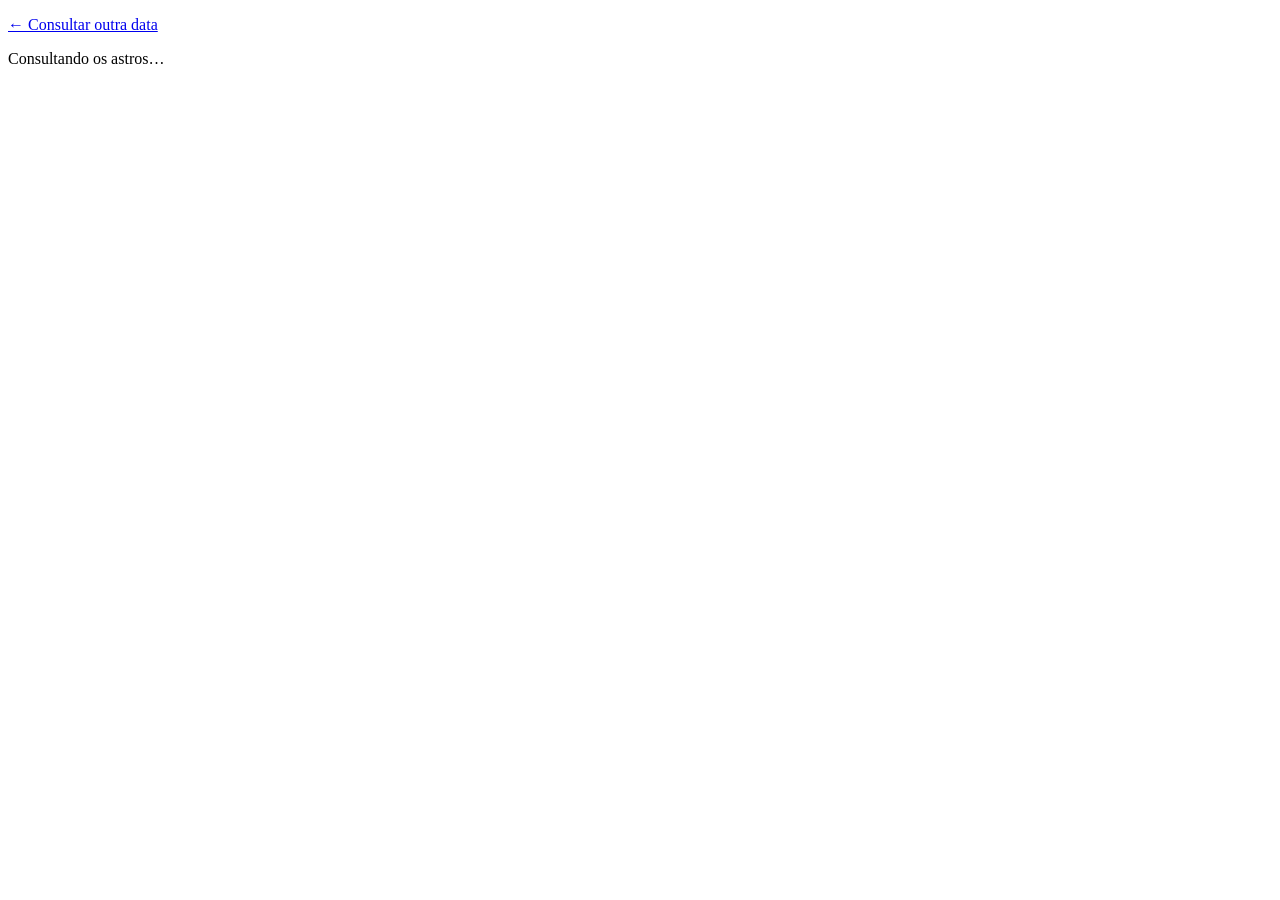
==== signo.html @ f46c306a "Add files via upload" ====
<!DOCTYPE html>
<html lang="pt-BR">
<head>
  <meta charset="UTF-8">
  <meta name="viewport" content="width=device-width, initial-scale=1">
  <title>Teu signo — Pergaminho dos Signos</title>
  <link rel="icon" href="data:image/svg+xml,%3Csvg xmlns='http://www.w3.org/2000/svg' viewBox='0 0 64 64'%3E%3Ccircle cx='32' cy='32' r='30' fill='%237a1f1f' stroke='%23b8862b' stroke-width='4'/%3E%3Cpath d='M32 12l5 15 15 1-12 9 4 15-12-9-12 9 4-15-12-9 15-1z' fill='%23e8c77a'/%3E%3C/svg%3E">
  <link rel="preconnect" href="https://fonts.googleapis.com">
  <link rel="preconnect" href="https://fonts.gstatic.com" crossorigin>
  <link href="https://fonts.googleapis.com/css2?family=Cinzel+Decorative:wght@700&family=Cinzel:wght@500;700&family=IM+Fell+English:ital@0;1&family=UnifrakturCook:wght@700&display=swap" rel="stylesheet">
  <link rel="stylesheet" href="css/style.css">
</head>
<body class="resultado">
  <main class="resultado-layout pergaminho">
    <p class="voltar-topo"><a href="index.html">&larr; Consultar outra data</a></p>

    <p id="estado" class="estado" role="status">Consultando os astros…</p>

    <article id="signo" hidden>
      <header class="signo-cabecalho">
        <span class="signo-simbolo" id="simbolo" aria-hidden="true"></span>
        <div>
          <p class="signo-nascimento" id="nascimento"></p>
          <h1 id="nome"></h1>
          <p class="signo-periodo" id="periodo"></p>
        </div>
      </header>

      <p class="divisor" aria-hidden="true"><span>&#10086;</span></p>

      <p class="signo-descricao" id="descricao"></p>

      <dl class="fatos">
        <div><dt>Elemento</dt><dd id="elemento"></dd></div>
        <div><dt>Modalidade</dt><dd id="modalidade"></dd></div>
        <div><dt>Planeta regente</dt><dd id="regente"></dd></div>
        <div><dt>Cor do brasão</dt><dd><span class="amostra" id="amostra"></span><span id="cor"></span></dd></div>
        <div><dt>Pedra</dt><dd id="pedra"></dd></div>
        <div><dt>Dia da semana</dt><dd id="dia"></dd></div>
        <div><dt>Números da sorte</dt><dd id="numeros"></dd></div>
      </dl>

      <div class="duas-colunas">
        <section>
          <h2>Virtudes</h2>
          <ul class="lista" id="qualidades"></ul>
        </section>
        <section>
          <h2>Provações</h2>
          <ul class="lista" id="desafios"></ul>
        </section>
      </div>

      <section>
        <h2>Aliados do teu signo</h2>
        <ul class="tags" id="compatibilidade"></ul>
      </section>

      <a class="btn btn-secundario" href="index.html">Consultar outra data</a>
    </article>
  </main>

  <script src="data/signos.js"></script>
  <script src="js/zodiaco.js"></script>
  <script src="js/signo.js"></script>
</body>
</html>
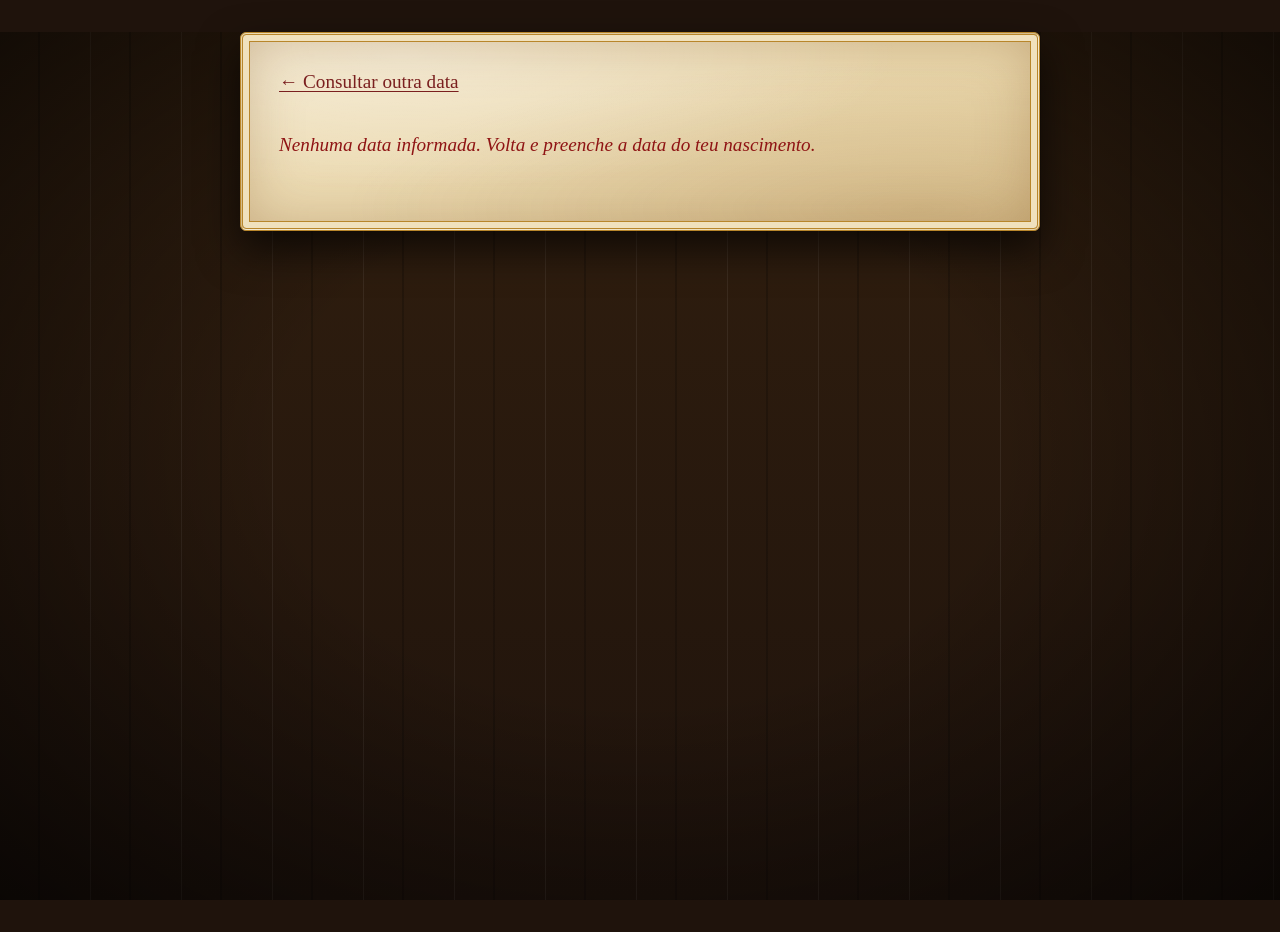
==== commit 3adbc77a: "Add files via upload" ====
--- a/signo.html
+++ b/signo.html
@@ -8,7 +8,297 @@
   <link rel="preconnect" href="https://fonts.googleapis.com">
   <link rel="preconnect" href="https://fonts.gstatic.com" crossorigin>
   <link href="https://fonts.googleapis.com/css2?family=Cinzel+Decorative:wght@700&family=Cinzel:wght@500;700&family=IM+Fell+English:ital@0;1&family=UnifrakturCook:wght@700&display=swap" rel="stylesheet">
-  <link rel="stylesheet" href="css/style.css">
+  <style>
+/* ===== Tokens — estilo medieval: pergaminho, tinta, ouro e carmim ===== */
+:root {
+  --wood: #1f130c;
+  --wood-2: #33200f;
+  --parchment: #f0e1bd;
+  --parchment-2: #e4cf9f;
+  --ink: #2b1d12;
+  --ink-soft: #5b4630;
+  --blood: #7a1f1f;
+  --gold: #b8862b;
+  --gold-light: #e8c77a;
+  --accent: var(--gold);   /* a página de resultado troca pela cor do signo */
+  --danger: #8f1414;
+
+  --font-title: "UnifrakturCook", "Cinzel Decorative", Georgia, serif;
+  --font-display: "Cinzel", "Cinzel Decorative", Georgia, "Times New Roman", serif;
+  --font-body: "IM Fell English", Georgia, "Times New Roman", serif;
+}
+
+*, *::before, *::after { box-sizing: border-box; }
+
+html { color-scheme: light; background: var(--wood); }
+
+body {
+  margin: 0;
+  min-height: 100vh;
+  font-family: var(--font-body);
+  font-size: 1.2rem;
+  line-height: 1.6;
+  color: var(--ink);
+  /* madeira escura com leve veio e vinheta, como a mesa de um escriba */
+  background:
+    radial-gradient(ellipse at center, transparent 40%, #000a 100%),
+    repeating-linear-gradient(90deg, #0000 0 38px, #0003 38px 40px, #0000 40px 90px, #fff1 90px 91px),
+    linear-gradient(180deg, var(--wood-2), var(--wood));
+  background-attachment: fixed;
+}
+
+a { color: var(--blood); text-underline-offset: 3px; }
+a:hover { color: var(--ink); }
+
+:focus-visible { outline: 3px solid var(--blood); outline-offset: 3px; }
+
+h1, h2 { margin: 0; font-weight: 700; line-height: 1.1; color: var(--blood); }
+h1 { font-family: var(--font-title); }
+h2 { font-family: var(--font-display); font-size: 1.35rem; letter-spacing: .04em; margin-bottom: 0.9rem; }
+
+/* ===== Pergaminho (painel principal) ===== */
+.pergaminho {
+  position: relative;
+  color: var(--ink);
+  background:
+    radial-gradient(ellipse at 20% 10%, #fff6 0, transparent 55%),
+    radial-gradient(ellipse at 85% 90%, #8a5a1f33 0, transparent 60%),
+    linear-gradient(160deg, var(--parchment), var(--parchment-2));
+  border: 3px double var(--gold);
+  border-radius: 6px;
+  box-shadow:
+    inset 0 0 0 6px var(--parchment),
+    inset 0 0 0 7px var(--gold),
+    inset 0 0 60px #7a4c1a55,
+    0 18px 40px #000a;
+}
+
+.divisor { display: flex; align-items: center; gap: 1rem; margin: 1.1rem 0 1.4rem; color: var(--gold); }
+.divisor::before, .divisor::after { content: ""; flex: 1; height: 1px; background: linear-gradient(90deg, transparent, var(--gold), transparent); }
+.divisor span { font-size: 1.4rem; line-height: 1; }
+
+/* ===== Botões ===== */
+.btn {
+  display: inline-block;
+  font: 700 1rem var(--font-display);
+  letter-spacing: .06em;
+  color: var(--parchment);
+  background: linear-gradient(180deg, #9a2a2a, var(--blood));
+  border: 2px solid var(--gold);
+  border-radius: 4px;
+  box-shadow: inset 0 0 0 2px #0004, 0 3px 0 #3d0d0d;
+  padding: 0.75rem 1.5rem;
+  cursor: pointer;
+  text-decoration: none;
+  transition: transform .15s, box-shadow .15s, filter .2s;
+}
+.btn:hover { color: var(--gold-light); filter: brightness(1.12); }
+.btn:active { transform: translateY(2px); box-shadow: inset 0 0 0 2px #0004, 0 1px 0 #3d0d0d; }
+.btn-secundario { margin-top: 2.5rem; }
+
+/* ===== Página inicial ===== */
+.home-layout {
+  max-width: 1120px;
+  margin: 0 auto;
+  padding: 3rem 1.5rem;
+  min-height: 100vh;
+  display: grid;
+  grid-template-columns: minmax(0, 1fr) minmax(0, 1fr);
+  align-items: center;
+  gap: 3rem;
+}
+
+.intro { padding: 2.75rem 2.5rem; }
+.selo-topo { margin: 0 0 0.8rem; font: 700 0.85rem var(--font-display); letter-spacing: .25em; text-transform: uppercase; color: var(--gold); }
+.intro h1 { font-size: clamp(2.8rem, 6vw, 4.4rem); }
+.lead { color: var(--ink-soft); margin: 0 0 2rem; }
+
+form label { display: block; font: 700 0.95rem var(--font-display); letter-spacing: .05em; margin-bottom: 0.5rem; }
+.form-row { display: flex; flex-wrap: wrap; gap: 0.75rem; }
+
+input[type="date"] {
+  font: inherit;
+  color: var(--ink);
+  background: #fff8e6;
+  border: 2px solid var(--gold);
+  border-radius: 4px;
+  box-shadow: inset 0 2px 6px #7a4c1a44;
+  padding: 0.6rem 0.9rem;
+  min-width: 12.5rem;
+  color-scheme: light;
+}
+input[type="date"]:focus { border-color: var(--blood); }
+input[aria-invalid="true"] { border-color: var(--danger); }
+
+.erro { min-height: 1.6rem; margin: 0.6rem 0 0; color: var(--danger); font-style: italic; font-size: 1rem; }
+
+/* ===== Roda dos signos (astrolábio) ===== */
+.roda-area { display: grid; place-items: center; }
+
+.roda {
+  --size: min(88vw, 480px);
+  --r: calc(var(--size) * 0.40);
+  --rot: 0deg;
+  position: relative;
+  width: var(--size);
+  height: var(--size);
+  border-radius: 50%;
+  background:
+    radial-gradient(circle, var(--parchment) 0 36%, transparent 36.5%),
+    radial-gradient(circle, var(--parchment-2), #c9a866);
+  border: 5px double var(--gold-light);
+  box-shadow: 0 0 0 6px var(--wood), 0 0 0 9px var(--gold), 0 20px 45px #000b, inset 0 0 40px #5a3a1488;
+}
+
+.roda-anel {
+  position: absolute;
+  inset: 0;
+  border-radius: 50%;
+  /* aro de latão que separa o anel dos símbolos do centro */
+  box-shadow: inset 0 0 0 calc(var(--size) * 0.085) transparent,
+              inset 0 0 0 calc(var(--size) * 0.085 + 2px) var(--gold);
+  transform: rotate(var(--rot));
+  transition: transform 1.1s cubic-bezier(.3, .7, .2, 1);
+}
+
+.glifo {
+  position: absolute;
+  top: 50%; left: 50%;
+  width: 3rem; height: 3rem;
+  margin: -1.5rem 0 0 -1.5rem;
+  transform: rotate(var(--a)) translateY(calc(-1 * var(--r)));
+}
+.glifo span {
+  display: grid;
+  place-items: center;
+  width: 100%; height: 100%;
+  font-size: 1.7rem;
+  color: var(--ink-soft);
+  transform: rotate(calc(-1 * (var(--a) + var(--rot))));
+  transition: transform 1.1s cubic-bezier(.3, .7, .2, 1), color .4s, font-size .4s;
+}
+.glifo.ativo span { color: var(--blood); font-size: 2.4rem; }
+
+/* marca fixa no topo indicando o signo escolhido */
+.roda::before {
+  content: "";
+  position: absolute;
+  top: -1.6rem; left: 50%;
+  width: 0; height: 0;
+  margin-left: -9px;
+  border: 9px solid transparent;
+  border-top: 14px solid var(--blood);
+  filter: drop-shadow(0 2px 0 var(--gold));
+  z-index: 2;
+}
+
+.roda-centro {
+  position: absolute;
+  inset: 0;
+  display: flex;
+  flex-direction: column;
+  align-items: center;
+  justify-content: center;
+  text-align: center;
+  gap: 0.3rem;
+  pointer-events: none;
+}
+.roda-centro-simbolo { font-size: clamp(3.5rem, 12vw, 5.5rem); line-height: 1; color: var(--blood); }
+.roda-centro-nome { font-family: var(--font-display); font-weight: 700; font-size: clamp(1rem, 3vw, 1.4rem); color: var(--ink); }
+
+/* ===== Página de resultado ===== */
+.resultado-layout { max-width: 800px; margin: 2rem auto 4rem; padding: 2rem 2.25rem 3rem; }
+.voltar-topo { margin: 0 0 2rem; }
+
+.estado { color: var(--ink-soft); font-style: italic; }
+.estado.erro-estado { color: var(--danger); }
+
+.signo-cabecalho { display: flex; align-items: center; gap: 1.75rem; }
+/* medalhão escuro: a cor do signo brilha sobre ele com bom contraste */
+.signo-simbolo {
+  display: grid; place-items: center;
+  width: clamp(6rem, 20vw, 8.5rem);
+  aspect-ratio: 1;
+  font-size: clamp(3.6rem, 12vw, 5.5rem);
+  line-height: 1;
+  color: var(--accent);
+  background: radial-gradient(circle, #3a2414, var(--wood));
+  border: 4px double var(--gold-light);
+  border-radius: 50%;
+  box-shadow: 0 0 0 3px var(--blood), 0 6px 14px #0006, inset 0 0 18px #000a;
+  text-shadow: 0 0 14px color-mix(in srgb, var(--accent) 60%, transparent);
+  flex-shrink: 0;
+}
+.signo-cabecalho h1 { font-size: clamp(2.8rem, 8vw, 4.5rem); }
+.signo-nascimento { margin: 0 0 0.3rem; color: var(--ink-soft); font-style: italic; font-size: 1rem; }
+.signo-periodo { margin: 0.5rem 0 0; color: var(--ink-soft); font-weight: 700; }
+
+.signo-descricao { font-size: 1.3rem; line-height: 1.65; margin: 0 0 2.25rem; }
+/* capitular, como nos manuscritos iluminados */
+.signo-descricao::first-letter {
+  font-family: var(--font-title);
+  float: left;
+  font-size: 3.6em;
+  line-height: .85;
+  padding: .06em .1em 0 0;
+  color: var(--blood);
+}
+
+.fatos {
+  margin: 0 0 2.75rem;
+  display: grid;
+  grid-template-columns: repeat(auto-fit, minmax(190px, 1fr));
+  border-top: 2px solid var(--gold);
+}
+.fatos > div { padding: 0.9rem 1rem 0.9rem 0; border-bottom: 1px solid #b8862b88; }
+.fatos dt { color: var(--ink-soft); font: 700 0.8rem var(--font-display); letter-spacing: .1em; text-transform: uppercase; }
+.fatos dd { margin: 0.15rem 0 0; font-weight: 700; font-size: 1.15rem; display: flex; align-items: center; gap: 0.5rem; }
+.amostra { width: 1.1rem; height: 1.1rem; border-radius: 50%; background: var(--accent); border: 2px solid var(--ink); box-shadow: 0 0 0 1px var(--gold); }
+
+.duas-colunas { display: grid; grid-template-columns: repeat(auto-fit, minmax(240px, 1fr)); gap: 2.5rem; margin-bottom: 2.75rem; }
+
+.lista { list-style: none; margin: 0; padding: 0; }
+.lista li { padding: 0.3rem 0 0.3rem 1.6rem; position: relative; }
+/* losango dourado no lugar do marcador */
+.lista li::before {
+  content: "";
+  position: absolute; left: 0.2rem; top: 0.9rem;
+  width: 0.5rem; height: 0.5rem;
+  background: var(--gold);
+  border: 1px solid var(--ink);
+  transform: rotate(45deg);
+}
+
+.tags { list-style: none; margin: 0; padding: 0; display: flex; flex-wrap: wrap; gap: 0.6rem; }
+.tags li {
+  font-family: var(--font-display);
+  font-weight: 700;
+  font-size: 0.95rem;
+  color: var(--blood);
+  background: #fff8e6;
+  border: 2px solid var(--gold);
+  border-radius: 4px 14px 4px 14px;
+  padding: 0.25rem 1rem;
+}
+
+/* ===== Responsivo ===== */
+@media (max-width: 820px) {
+  .home-layout { grid-template-columns: 1fr; padding-top: 2.5rem; gap: 2.5rem; min-height: auto; }
+  .intro { padding: 2rem 1.5rem; }
+  .roda-area { order: -1; }
+  .roda { --size: min(80vw, 340px); }
+  .glifo { width: 2.2rem; height: 2.2rem; margin: -1.1rem 0 0 -1.1rem; }
+  .glifo span { font-size: 1.25rem; }
+  .glifo.ativo span { font-size: 1.8rem; }
+  .resultado-layout { margin: 1rem; padding: 1.5rem 1.25rem 2.5rem; }
+  .signo-cabecalho { flex-direction: column; align-items: flex-start; gap: 1rem; }
+}
+
+@media (prefers-reduced-motion: reduce) {
+  * { transition: none !important; }
+}
+
+</style>
 </head>
 <body class="resultado">
   <main class="resultado-layout pergaminho">
@@ -60,8 +350,327 @@
     </article>
   </main>
 
-  <script src="data/signos.js"></script>
-  <script src="js/zodiaco.js"></script>
-  <script src="js/signo.js"></script>
+  <script>
+// Gerado por database/init_db.py — não edite à mão.
+window.SIGNOS_DADOS = [
+  {
+    "id": 1,
+    "nome": "Áries",
+    "simbolo": "♈",
+    "inicio_md": 321,
+    "fim_md": 419,
+    "periodo": "21 de março a 19 de abril",
+    "elemento": "Fogo",
+    "modalidade": "Cardinal",
+    "regente": "Marte",
+    "cor": "Vermelho",
+    "cor_hex": "#E5594F",
+    "pedra": "Diamante",
+    "dia_semana": "Terça-feira",
+    "numeros": "1, 9, 17",
+    "compatibilidade": "Leão, Sagitário, Gêmeos",
+    "descricao": "O primeiro signo do zodíaco é movido por iniciativa e coragem. Arianos gostam de começar coisas novas, enfrentar desafios de frente e liderar pelo exemplo.",
+    "qualidades": "Coragem, determinação, entusiasmo, honestidade",
+    "desafios": "Impaciência, impulsividade, dificuldade em ouvir"
+  },
+  {
+    "id": 2,
+    "nome": "Touro",
+    "simbolo": "♉",
+    "inicio_md": 420,
+    "fim_md": 520,
+    "periodo": "20 de abril a 20 de maio",
+    "elemento": "Terra",
+    "modalidade": "Fixo",
+    "regente": "Vênus",
+    "cor": "Verde",
+    "cor_hex": "#6FA86B",
+    "pedra": "Esmeralda",
+    "dia_semana": "Sexta-feira",
+    "numeros": "2, 6, 15",
+    "compatibilidade": "Virgem, Capricórnio, Câncer",
+    "descricao": "Taurinos valorizam estabilidade, conforto e prazeres simples. São persistentes, leais e constroem a vida com paciência, um passo de cada vez.",
+    "qualidades": "Lealdade, paciência, praticidade, sensualidade",
+    "desafios": "Teimosia, apego excessivo, resistência a mudanças"
+  },
+  {
+    "id": 3,
+    "nome": "Gêmeos",
+    "simbolo": "♊",
+    "inicio_md": 521,
+    "fim_md": 620,
+    "periodo": "21 de maio a 20 de junho",
+    "elemento": "Ar",
+    "modalidade": "Mutável",
+    "regente": "Mercúrio",
+    "cor": "Amarelo",
+    "cor_hex": "#E3C94F",
+    "pedra": "Ágata",
+    "dia_semana": "Quarta-feira",
+    "numeros": "3, 5, 14",
+    "compatibilidade": "Libra, Aquário, Áries",
+    "descricao": "Curiosos e comunicativos, geminianos vivem de ideias, conversas e novidades. Adaptam-se com facilidade e transitam bem entre grupos diferentes.",
+    "qualidades": "Curiosidade, adaptabilidade, bom humor, comunicação",
+    "desafios": "Dispersão, inconstância, ansiedade"
+  },
+  {
+    "id": 4,
+    "nome": "Câncer",
+    "simbolo": "♋",
+    "inicio_md": 621,
+    "fim_md": 722,
+    "periodo": "21 de junho a 22 de julho",
+    "elemento": "Água",
+    "modalidade": "Cardinal",
+    "regente": "Lua",
+    "cor": "Prata",
+    "cor_hex": "#B8C4D6",
+    "pedra": "Pérola",
+    "dia_semana": "Segunda-feira",
+    "numeros": "2, 7, 11",
+    "compatibilidade": "Escorpião, Peixes, Touro",
+    "descricao": "Cancerianos têm forte ligação com a família, a casa e as memórias. São protetores, intuitivos e percebem o que os outros sentem antes de qualquer palavra.",
+    "qualidades": "Empatia, cuidado, intuição, memória afetiva",
+    "desafios": "Sensibilidade excessiva, apego ao passado, tendência a se retrair"
+  },
+  {
+    "id": 5,
+    "nome": "Leão",
+    "simbolo": "♌",
+    "inicio_md": 723,
+    "fim_md": 822,
+    "periodo": "23 de julho a 22 de agosto",
+    "elemento": "Fogo",
+    "modalidade": "Fixo",
+    "regente": "Sol",
+    "cor": "Dourado",
+    "cor_hex": "#E8A33D",
+    "pedra": "Rubi",
+    "dia_semana": "Domingo",
+    "numeros": "1, 4, 19",
+    "compatibilidade": "Áries, Sagitário, Libra",
+    "descricao": "Leoninos têm presença marcante e gostam de brilhar. São generosos, criativos e protegem quem amam com uma lealdade quase teatral.",
+    "qualidades": "Generosidade, carisma, criatividade, confiança",
+    "desafios": "Vaidade, orgulho, necessidade de reconhecimento"
+  },
+  {
+    "id": 6,
+    "nome": "Virgem",
+    "simbolo": "♍",
+    "inicio_md": 823,
+    "fim_md": 922,
+    "periodo": "23 de agosto a 22 de setembro",
+    "elemento": "Terra",
+    "modalidade": "Mutável",
+    "regente": "Mercúrio",
+    "cor": "Verde-oliva",
+    "cor_hex": "#9AA56A",
+    "pedra": "Safira",
+    "dia_semana": "Quarta-feira",
+    "numeros": "5, 14, 23",
+    "compatibilidade": "Touro, Capricórnio, Câncer",
+    "descricao": "Virginianos observam os detalhes e gostam de tornar as coisas melhores. São organizados, analíticos e mostram afeto ajudando de forma concreta.",
+    "qualidades": "Organização, senso crítico, dedicação, prestatividade",
+    "desafios": "Perfeccionismo, autocrítica, preocupação em excesso"
+  },
+  {
+    "id": 7,
+    "nome": "Libra",
+    "simbolo": "♎",
+    "inicio_md": 923,
+    "fim_md": 1022,
+    "periodo": "23 de setembro a 22 de outubro",
+    "elemento": "Ar",
+    "modalidade": "Cardinal",
+    "regente": "Vênus",
+    "cor": "Rosa",
+    "cor_hex": "#D98CA8",
+    "pedra": "Opala",
+    "dia_semana": "Sexta-feira",
+    "numeros": "6, 15, 24",
+    "compatibilidade": "Gêmeos, Aquário, Leão",
+    "descricao": "Librianos buscam equilíbrio, beleza e justiça. Gostam de conviver, sabem mediar conflitos e dão importância à harmonia nas relações.",
+    "qualidades": "Diplomacia, senso estético, justiça, sociabilidade",
+    "desafios": "Indecisão, evitar conflitos, dependência da aprovação alheia"
+  },
+  {
+    "id": 8,
+    "nome": "Escorpião",
+    "simbolo": "♏",
+    "inicio_md": 1023,
+    "fim_md": 1121,
+    "periodo": "23 de outubro a 21 de novembro",
+    "elemento": "Água",
+    "modalidade": "Fixo",
+    "regente": "Plutão e Marte",
+    "cor": "Vinho",
+    "cor_hex": "#C2425F",
+    "pedra": "Topázio",
+    "dia_semana": "Terça-feira",
+    "numeros": "8, 11, 18",
+    "compatibilidade": "Câncer, Peixes, Virgem",
+    "descricao": "Escorpianos vivem as emoções com intensidade e vão fundo em tudo o que fazem. São reservados, estratégicos e muito fiéis a quem conquista sua confiança.",
+    "qualidades": "Intensidade, foco, lealdade, resiliência",
+    "desafios": "Ciúme, desconfiança, dificuldade em perdoar"
+  },
+  {
+    "id": 9,
+    "nome": "Sagitário",
+    "simbolo": "♐",
+    "inicio_md": 1122,
+    "fim_md": 1221,
+    "periodo": "22 de novembro a 21 de dezembro",
+    "elemento": "Fogo",
+    "modalidade": "Mutável",
+    "regente": "Júpiter",
+    "cor": "Roxo",
+    "cor_hex": "#9C7BD6",
+    "pedra": "Turquesa",
+    "dia_semana": "Quinta-feira",
+    "numeros": "3, 7, 9",
+    "compatibilidade": "Áries, Leão, Aquário",
+    "descricao": "Sagitarianos são exploradores de espírito. Amam viajar, aprender e discutir ideias grandes, e encaram a vida com otimismo e franqueza.",
+    "qualidades": "Otimismo, liberdade, sinceridade, sede de aprender",
+    "desafios": "Falta de tato, inquietação, dificuldade com compromissos"
+  },
+  {
+    "id": 10,
+    "nome": "Capricórnio",
+    "simbolo": "♑",
+    "inicio_md": 1222,
+    "fim_md": 119,
+    "periodo": "22 de dezembro a 19 de janeiro",
+    "elemento": "Terra",
+    "modalidade": "Cardinal",
+    "regente": "Saturno",
+    "cor": "Marrom",
+    "cor_hex": "#A68A6A",
+    "pedra": "Granada",
+    "dia_semana": "Sábado",
+    "numeros": "4, 8, 13",
+    "compatibilidade": "Touro, Virgem, Escorpião",
+    "descricao": "Capricornianos trabalham com disciplina para alcançar metas de longo prazo. São responsáveis, ambiciosos e têm um humor seco que surpreende.",
+    "qualidades": "Disciplina, responsabilidade, ambição, resistência",
+    "desafios": "Rigidez, pessimismo, dificuldade em relaxar"
+  },
+  {
+    "id": 11,
+    "nome": "Aquário",
+    "simbolo": "♒",
+    "inicio_md": 120,
+    "fim_md": 218,
+    "periodo": "20 de janeiro a 18 de fevereiro",
+    "elemento": "Ar",
+    "modalidade": "Fixo",
+    "regente": "Urano e Saturno",
+    "cor": "Azul-elétrico",
+    "cor_hex": "#4FA3E3",
+    "pedra": "Ametista",
+    "dia_semana": "Sábado",
+    "numeros": "4, 7, 11",
+    "compatibilidade": "Gêmeos, Libra, Sagitário",
+    "descricao": "Aquarianos pensam à frente do seu tempo. São independentes, originais e se importam com causas coletivas, mesmo quando parecem distantes.",
+    "qualidades": "Originalidade, independência, visão de futuro, humanitarismo",
+    "desafios": "Distanciamento emocional, teimosia nas ideias, rebeldia por impulso"
+  },
+  {
+    "id": 12,
+    "nome": "Peixes",
+    "simbolo": "♓",
+    "inicio_md": 219,
+    "fim_md": 320,
+    "periodo": "19 de fevereiro a 20 de março",
+    "elemento": "Água",
+    "modalidade": "Mutável",
+    "regente": "Netuno e Júpiter",
+    "cor": "Verde-água",
+    "cor_hex": "#5FB8B0",
+    "pedra": "Água-marinha",
+    "dia_semana": "Quinta-feira",
+    "numeros": "3, 9, 12",
+    "compatibilidade": "Câncer, Escorpião, Capricórnio",
+    "descricao": "Piscianos são sonhadores, sensíveis e muito criativos. Absorvem o clima ao redor, têm compaixão natural e uma imaginação que raramente descansa.",
+    "qualidades": "Compaixão, imaginação, intuição, generosidade",
+    "desafios": "Fuga da realidade, indecisão, deixar-se influenciar"
+  }
+];
+
+/* Dados e busca dos signos (usado pelas duas páginas).
+   Os dados vêm de data/signos.js, gerado a partir do banco SQLite. */
+
+const TEXTO = "︎"; // força o símbolo em modo texto (não emoji)
+
+// Procura o signo de uma data "AAAA-MM-DD". Devolve o objeto do signo ou null.
+function buscarSigno(dataISO) {
+  const [, m, d] = dataISO.split("-").map(Number);
+  const md = m * 100 + d;
+  // Capricórnio atravessa o ano (inicio_md > fim_md), por isso o segundo ramo.
+  return window.SIGNOS_DADOS.find(s =>
+    s.inicio_md <= s.fim_md
+      ? md >= s.inicio_md && md <= s.fim_md
+      : md >= s.inicio_md || md <= s.fim_md
+  ) || null;
+}
+
+/* Página de resultado: busca o signo nos dados locais e preenche a tela */
+
+const MESES = ["janeiro","fevereiro","março","abril","maio","junho","julho","agosto","setembro","outubro","novembro","dezembro"];
+const $ = (id) => document.getElementById(id);
+
+function dataPorExtenso(iso) {
+  const [a, m, d] = iso.split("-").map(Number);
+  return `Nascido aos ${d} de ${MESES[m - 1]} de ${a}`;
+}
+
+function preencherLista(id, texto) {
+  const ul = $(id);
+  texto.split(",").map(t => t.trim()).filter(Boolean).forEach(item => {
+    const li = document.createElement("li");
+    li.textContent = item.charAt(0).toUpperCase() + item.slice(1);
+    ul.appendChild(li);
+  });
+}
+
+function falhar(msg) {
+  const estado = $("estado");
+  estado.textContent = msg;
+  estado.classList.add("erro-estado");
+}
+
+function carregar() {
+  const data = new URLSearchParams(window.location.search).get("data");
+  if (!data) return falhar("Nenhuma data informada. Volta e preenche a data do teu nascimento.");
+  if (!/^\d{4}-\d{2}-\d{2}$/.test(data)) return falhar("Data inválida.");
+
+  const s = buscarSigno(data);
+  if (!s) return falhar("Signo não encontrado.");
+
+  document.title = `${s.nome} — Pergaminho dos Signos`;
+  document.documentElement.style.setProperty("--accent", s.cor_hex);
+
+  $("simbolo").textContent = s.simbolo + TEXTO;
+  $("nascimento").textContent = dataPorExtenso(data);
+  $("nome").textContent = s.nome;
+  $("periodo").textContent = s.periodo;
+  $("descricao").textContent = s.descricao;
+  $("elemento").textContent = s.elemento;
+  $("modalidade").textContent = s.modalidade;
+  $("regente").textContent = s.regente;
+  $("cor").textContent = s.cor;
+  $("amostra").style.background = s.cor_hex;
+  $("pedra").textContent = s.pedra;
+  $("dia").textContent = s.dia_semana;
+  $("numeros").textContent = s.numeros;
+  preencherLista("qualidades", s.qualidades);
+  preencherLista("desafios", s.desafios);
+  preencherLista("compatibilidade", s.compatibilidade);
+
+  $("estado").hidden = true;
+  $("signo").hidden = false;
+}
+
+carregar();
+
+  </script>
 </body>
 </html>
